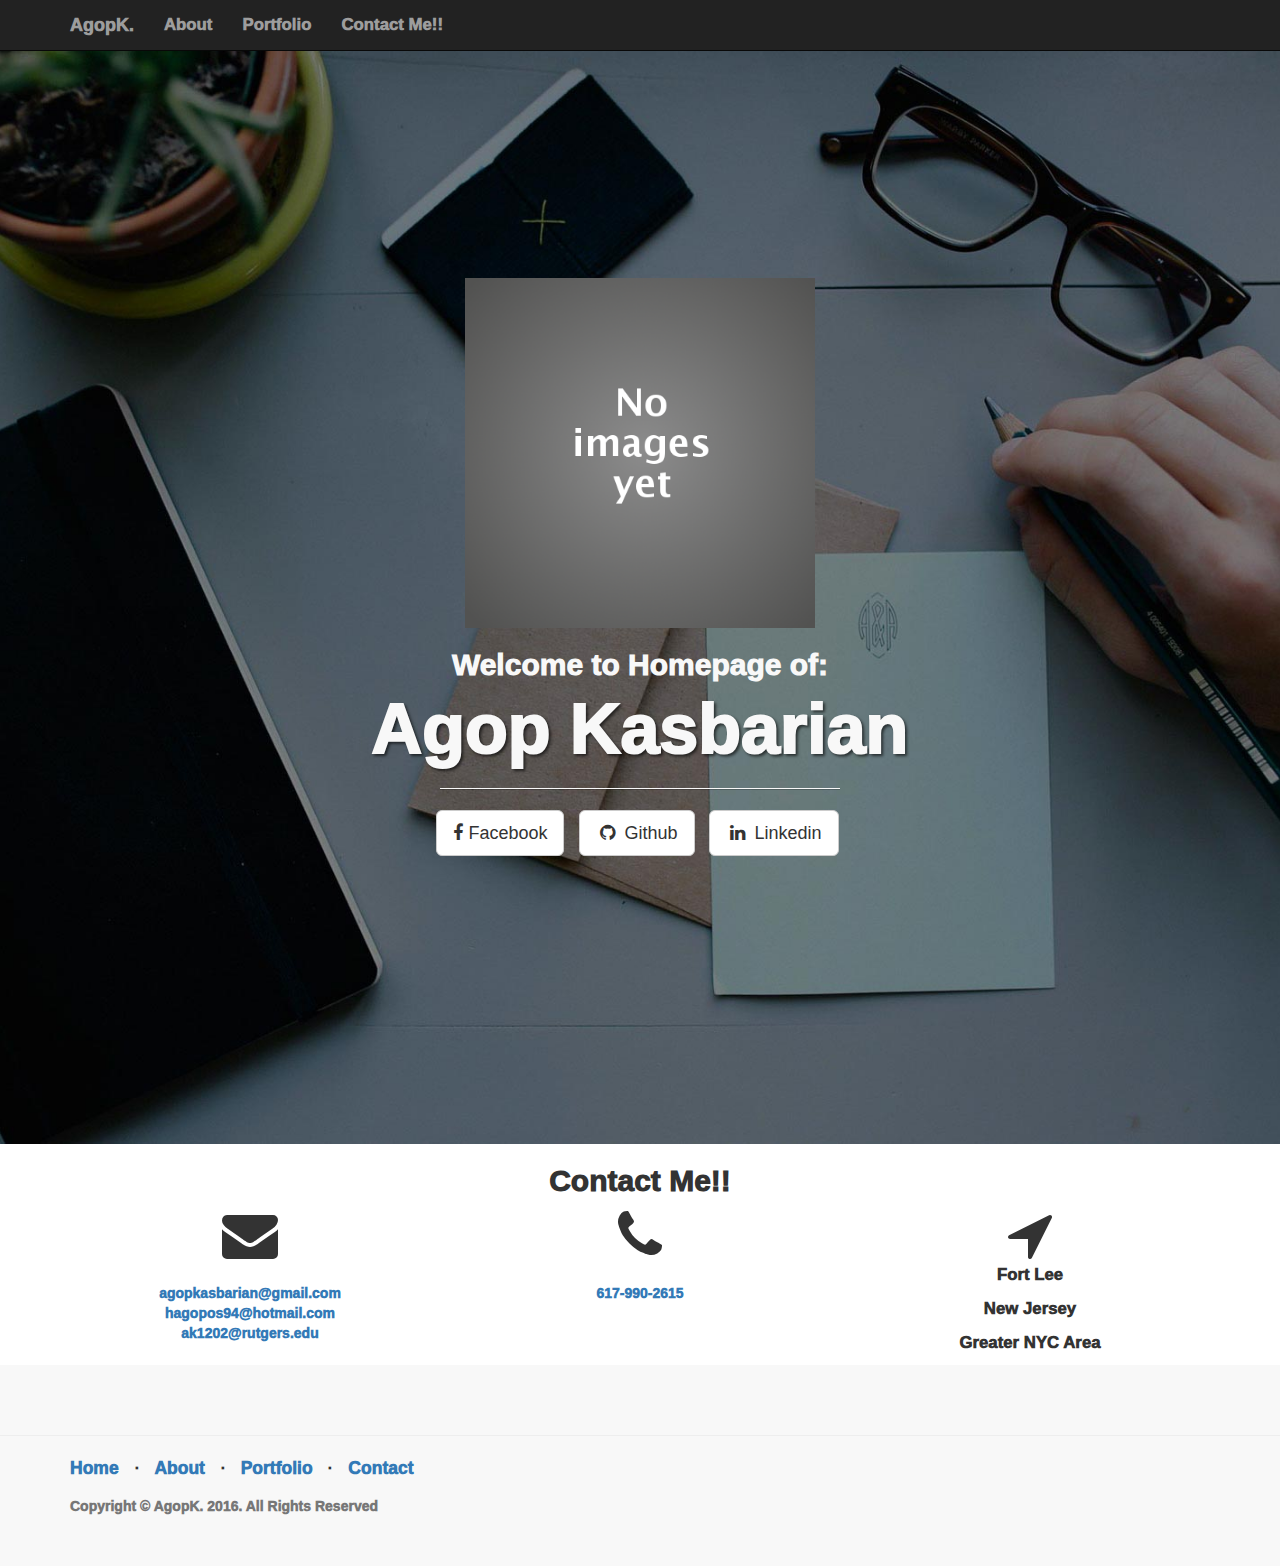
==== index.html @ 90fa2958 "Update index.html" ====
<!DOCTYPE html>
<html class="full" lang="en">
<!-- Make sure the <html> tag is set to the .full CSS class. Change the background image in the full.css file. -->

<head>
    <meta charset="utf-8">
    <meta http-equiv="X-UA-Compatible" content="IE=edge">
    <meta name="viewport" content="width=device-width, initial-scale=1">
    <meta name="description" content="Person introductory Website">
<!-- Author -->
    <meta name="author" content="Agop Kasbarian">
<!-- Title -->
    <title>My Website :)</title>
<!-- Font Awesome CSS -->
    <link rel="stylesheet" href="font-awesome/css/font-awesome.css">
<!-- Bootstrap Core CSS -->
    <link href="bootstrap/css/bootstrap.min.css" rel="stylesheet">
<!-- Custom CSS -->
    <link href="assets/css/customcss.css" rel="stylesheet">
<!-- Custom Fonts -->
    <link href="https://maxcdn.bootstrapcdn.com/font-awesome/4.6.3/css/font-awesome.min.css" rel="stylesheet" integrity="sha384-T8Gy5hrqNKT+hzMclPo118YTQO6cYprQmhrYwIiQ/3axmI1hQomh7Ud2hPOy8SP1" crossorigin="anonymous">
    <!-- <link href="font-awesome/css/font-awesome.min.css" rel="stylesheet" type="text/css"> -->
    <link href="https://fonts.googleapis.com/css?family=Lato:300,400,700,300italic,400italic,700italic" rel="stylesheet" type="text/css">

</head>

<body>
<!-- navigation -->
    <nav id="header" class="navbar navbar-inverse navbar-fixed-top" role="navigation">
        <div class="container">
            <div class="navbar-header">
                <button type="button" class="navbar-toggle collapsed" id="bs-example-navbar-collapse-1" data-toggle="collapse" data-target="#navbar" aria-expanded="false" aria-controls="navbar">
                    <span class="sr-only">Toggle navigation</span>
                    <span class="icon-bar"></span>
                    <span class="icon-bar"></span>
                    <span class="icon-bar"></span>
                </button>
                <a class="navbar-brand" href="#">AgopK.</a>
            </div>
            <div id="navbar" class="navbar-collapse collapse">
                <ul class="nav navbar-nav navhead">
                    <li>
                        <a href="#about2">About</a>
                    </li>
                    <li>
                        <a href="#portfolio">Portfolio</a>
                    </li>
                    <!-- <li class="dropdown">
                        <a href="#" class="dropdown-toggle" id="dLabel" data-toggle="dropdown" role="button" aria-haspopup="true" aria-expanded="false">
                            Log In
                            <span class="caret"></span>
                        </a>
                        <ul class="dropdown-menu" aria-labelledby="dLabel">
                            <li>
                                <a href="#">
                                    <div>
                                        Sign In
                                    </div>
                                </a>
                            </li>
                            <li>
                                <a href="#">
                                    <div>
                                        Sign Up!!
                                    </div>
                                </a>
                            </li>
                        </ul>
                    </li> -->
                    <li>
                        <a href="#contact">Contact Me!!</a>
                    </li>
                </ul>
            </div>
        </div>
    </nav>

<!-- About -->
    <div class="about" id="about">
        <div class="container">
            <div class="row">
                <div class="col-lg-12">
                    <div class="intro-message">
                        <center><img class="img-responsive" src="assets/images/empty_gallery.png" atl="mypic" height="500" width="350"></center>
                        <h2>Welcome to Homepage of:</h2>
                        <h1>Agop Kasbarian</h1>
                        <hr class="intro-divider">
                        <ul class="list-inline intro-social-buttons">
                            <li>
                                <a href="https://www.facebook.com/hkasbarian" class="btn btn-default btn-lg"><i class="fa fa-facebook" aria-hidden="true"></i> <span class="network-name">Facebook</span></a>
                            </li>
                            <li>
                                <a href="#" class="btn btn-default btn-lg"><i class="fa fa-github fa-fw"></i> <span class="network-name">Github</span></a>
                            </li>
                            <li>
                                <a href="https://www.linkedin.com/in/agop-kasbarian-b9020458" class="btn btn-default btn-lg"><i class="fa fa-linkedin fa-fw"></i> <span class="network-name">Linkedin</span></a>
                            </li>
                        </ul>
                    </div>
                </div>
            </div>
        </div>
    </div>

<!-- About2 -->
<!--     <div class="about2"> -->
<!--         <div class="container"> -->
<!--             <div class="row"> -->
<!--                     <h2 class="section-heading">About Me</h2> -->
<!--                     <p class="header-1-p"></p> -->
<!--             </div> -->
<!--         </div> -->
<!--     </div> -->

<!--     <hr> -->


<!-- Portfolio -->
<!--     <div id="#portfolio"> -->
<!--         <div class="container"> -->
<!--             <h2>My Portfolio</h2> -->
<!--         </div> -->
<!--     </div> -->

<!--     <hr> -->

<!-- Contact -->
    <div class="contact">
        <div class="container">
            <h2>Contact Me!!</h2>
            <div class="row">
                <div class="col-lg-4 col-md-4 col-sm-4">
                    <center>
                        <i class="fa fa-envelope fa-4x" aria-hidden="true"></i><br><br>
                        <a type="link" href="#">agopkasbarian@gmail.com</a><br>
                        <a type="link" href="#">hagopos94@hotmail.com</a><br>
                        <a type="link" href="#">ak1202@rutgers.edu</a><br>
                    </center>
                </div>
                <div class="col-lg-4 col-md-4 col-sm-4">
                    <center>
                        <i class="fa fa-phone fa-4x" aria-hidden="true"></i><br><br>
                        <a type="tel">617-990-2615</a>
                    </center>
                </div>
                <div class="col-lg-4 col-md-4 col-sm-4">
                    <center>
                        <i class="fa fa-location-arrow fa-4x" aria-hidden="true"></i>
                        <p>Fort Lee</p>
                        <p>New Jersey</p>
                        <p>Greater NYC Area</p>
                    </center>
                </div>
            </div>
        </div>
    </div>

<!-- Footer -->
    <footer id="footer">
        <hr id="footer-header">
        <div class="container">
            <div class="row">
                <div class="col-lg-12">
                    <ul class="list-inline footerfont">
                        <li>
                            <a href="#">Home</a>
                        </li>
                        <li class="footer-menu-divider">&sdot;</li>
                        <li>
                            <a href="#about">About</a>
                        </li>
                        <li class="footer-menu-divider">&sdot;</li>
                        <li>
                            <a href="#portfolio">Portfolio</a>
                        </li>
                        <li class="footer-menu-divider">&sdot;</li>
                        <li>
                            <a href="#contact">Contact</a>
                        </li>
                    </ul>
                    <p class="copyright text-muted small">Copyright &copy; AgopK. 2016. All Rights Reserved</p>
                </div>
            </div>
        </div>
    </footer>

    <!-- Connectign through AJAX -->
    <script src="https://ajax.googleapis.com/ajax/libs/jquery/1.12.4/jquery.min.js"></script>
    <!-- Latest compiled and minified JavaScript -->
    <script src="https://maxcdn.bootstrapcdn.com/bootstrap/3.3.7/js/bootstrap.min.js" integrity="sha384-Tc5IQib027qvyjSMfHjOMaLkfuWVxZxUPnCJA7l2mCWNIpG9mGCD8wGNIcPD7Txa" crossorigin="anonymous"></script>

</body>

</html>
---- assets/css/customcss.css ----
/*
 * Start Bootstrap - Full (http://startbootstrap.com/)
 * Copyright 2013-2016 Start Bootstrap
 * Licensed under MIT (https://github.com/BlackrockDigital/startbootstrap/blob/gh-pages/LICENSE)
 */

body,
html {
    width: 100%;
    height: 100%;
}

/* Header Image Background - Change the URL below to your image path (example: ../images/background.jpg) */

p{
    font-size: 120%;
}

.about{
    background: url('../images/intro-dontcopyme.jpg') no-repeat center center ;
    background-size: cover;
    padding-top: 50px;
    padding-bottom: 50px;
    text-align: center;
    color: #f8f8f8;
}

.intro-message{
    position: relative;
    padding-top: 20%;
    padding-bottom: 20%;
}

body,
h1,
h2 {
    font-family: "Georgia", "Helvetica Neue", Helvetica, Arial, sans-serif;
    font-weight: 1000;
}

.intro-divider {
    width: 400px;
    border-top: 1px solid #f8f8f8;
    border-bottom: 1px solid rgba(0,0,0,0.2);
}

.intro-message > h1 {
    margin: 0;
    text-shadow: 2px 2px 3px rgba(0,0,0,0.6);
    font-size: 5em;
}

.myprofilepic{
    position: center;
}

.navhead{
    font-size: 120%;
}

.about2{
    padding: 50px 0;
    background-color: #f8f8f8;
}

/*.header-1-p{
    float: left;
    width: 200px;
}*/

footer {
    padding: 50px 0;
    background-color: #f8f8f8;
}

p.copyright {
    margin: 15px 0 0;
    font-size: 100%;
}

.list-inline{
    font-size: 125%;
}

.section-heading {
    margin-bottom: 30px;
}

.footer-header{
    float: left;
    width: 200px;
    border-top: 3px solid #e7e7e7;
}

.contact{
    text-align: center;
}
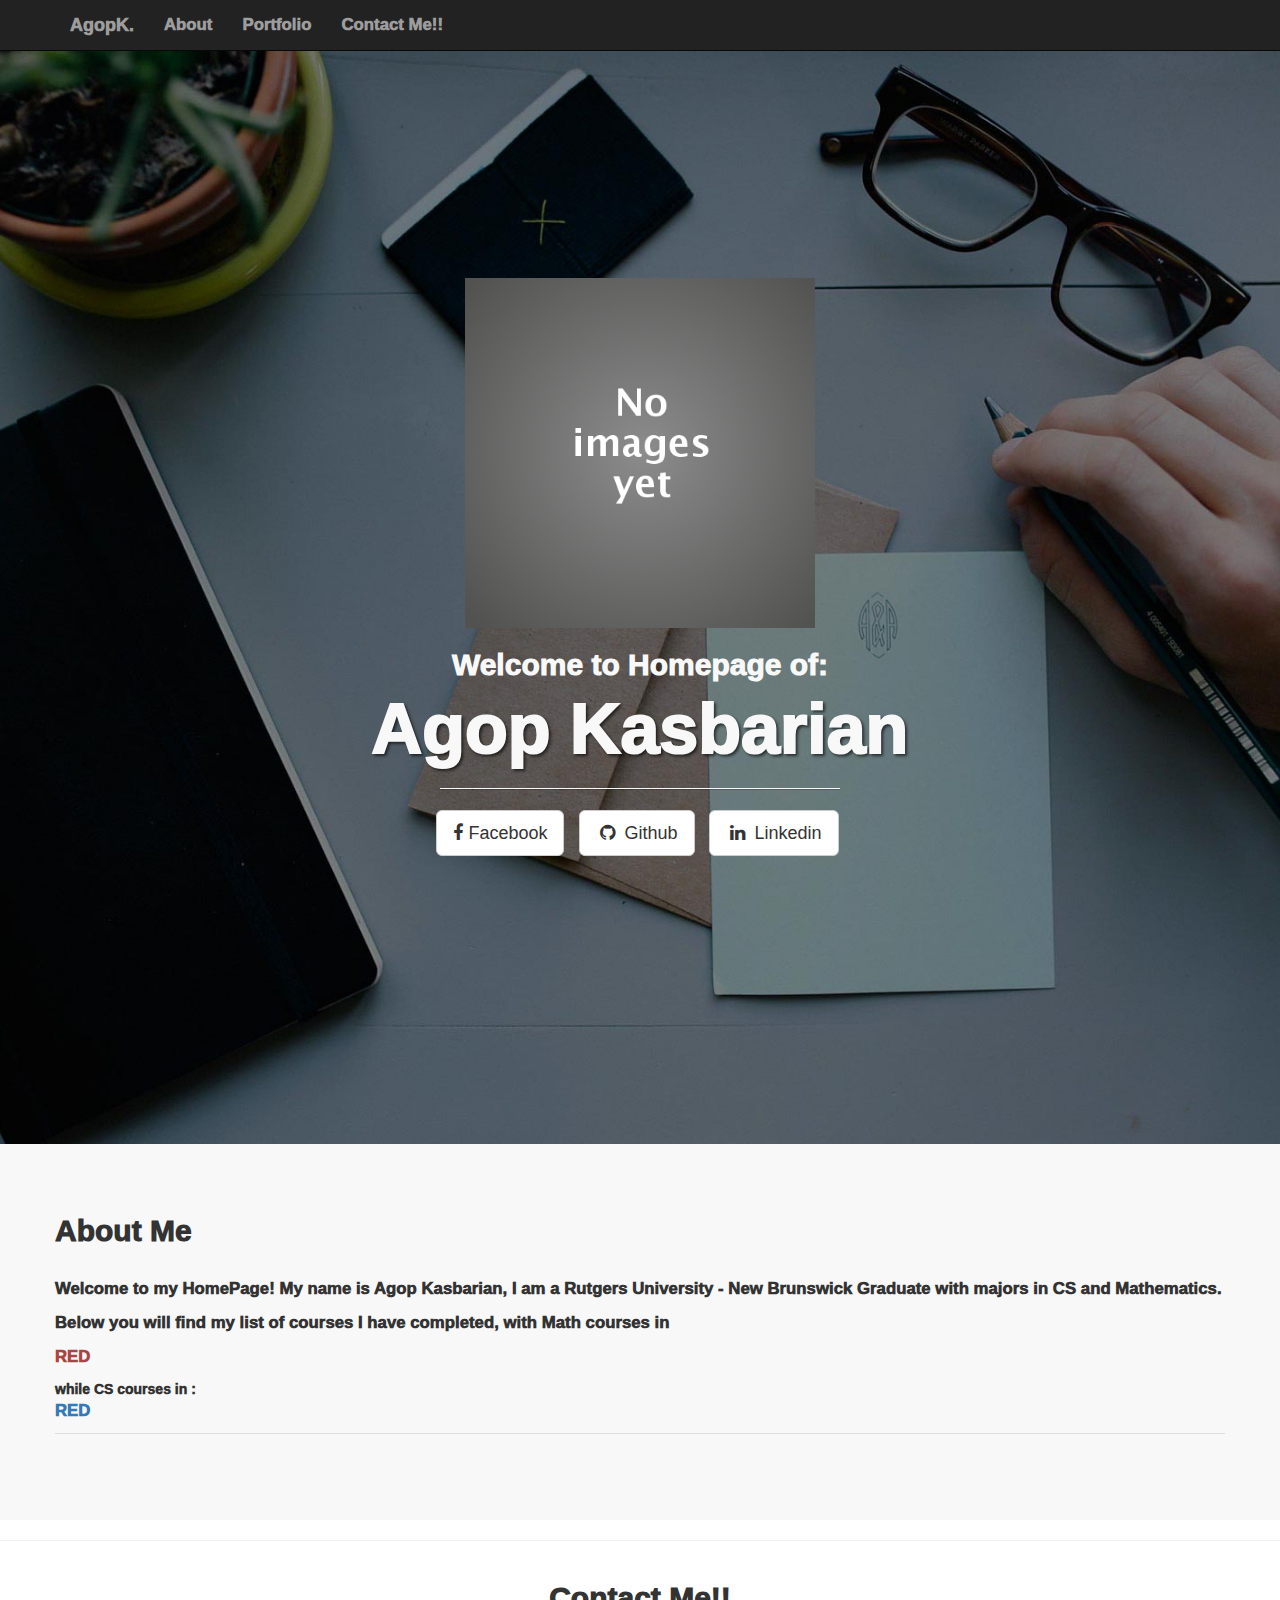
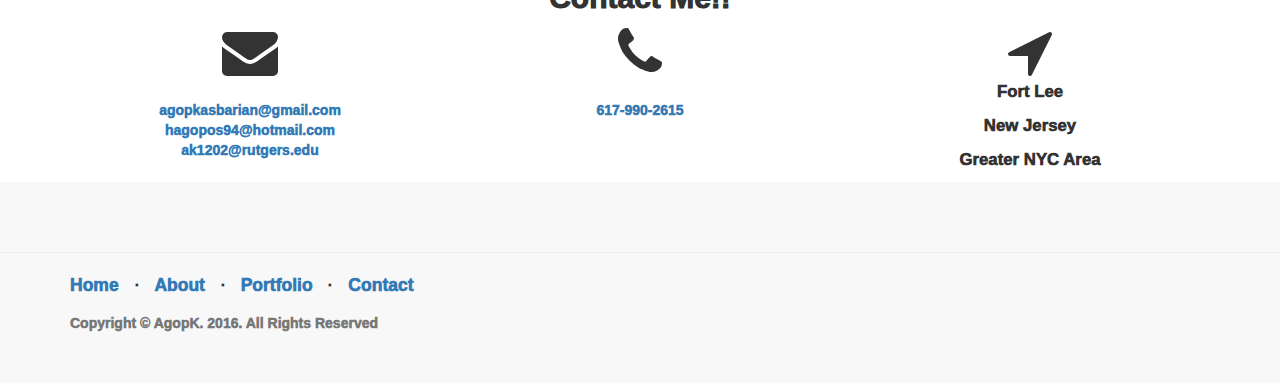
==== commit c4949b96: "Update index.html" ====
--- a/index.html
+++ b/index.html
@@ -102,17 +102,27 @@
         </div>
     </div>
 
+    
 <!-- About2 -->
-<!--     <div class="about2"> -->
-<!--         <div class="container"> -->
-<!--             <div class="row"> -->
-<!--                     <h2 class="section-heading">About Me</h2> -->
-<!--                     <p class="header-1-p"></p> -->
-<!--             </div> -->
-<!--         </div> -->
-<!--     </div> -->
-
-<!--     <hr> -->
+    <div class="about2">
+        <div class="container">
+            <div class="row">
+                    <h2 class="section-heading">About Me</h2>
+                    <p class="header-1-p">Welcome to my HomePage! My name is Agop Kasbarian, I am a Rutgers University - New Brunswick Graduate with majors in CS and Mathematics. </p>
+                <p class="header-1-p">Below you will find my list of courses I have completed, with Math courses in <p class="text-danger">RED</p> while CS courses in : <p class="text-primary">RED</p></p>
+                <table class="table">
+                    <tbody>
+                            <tr>
+                                <td>
+                            </tr>
+                    </tbody>
+                
+                </table>
+            </div>
+        </div>
+    </div>
+
+    <hr>
 
 
 <!-- Portfolio -->
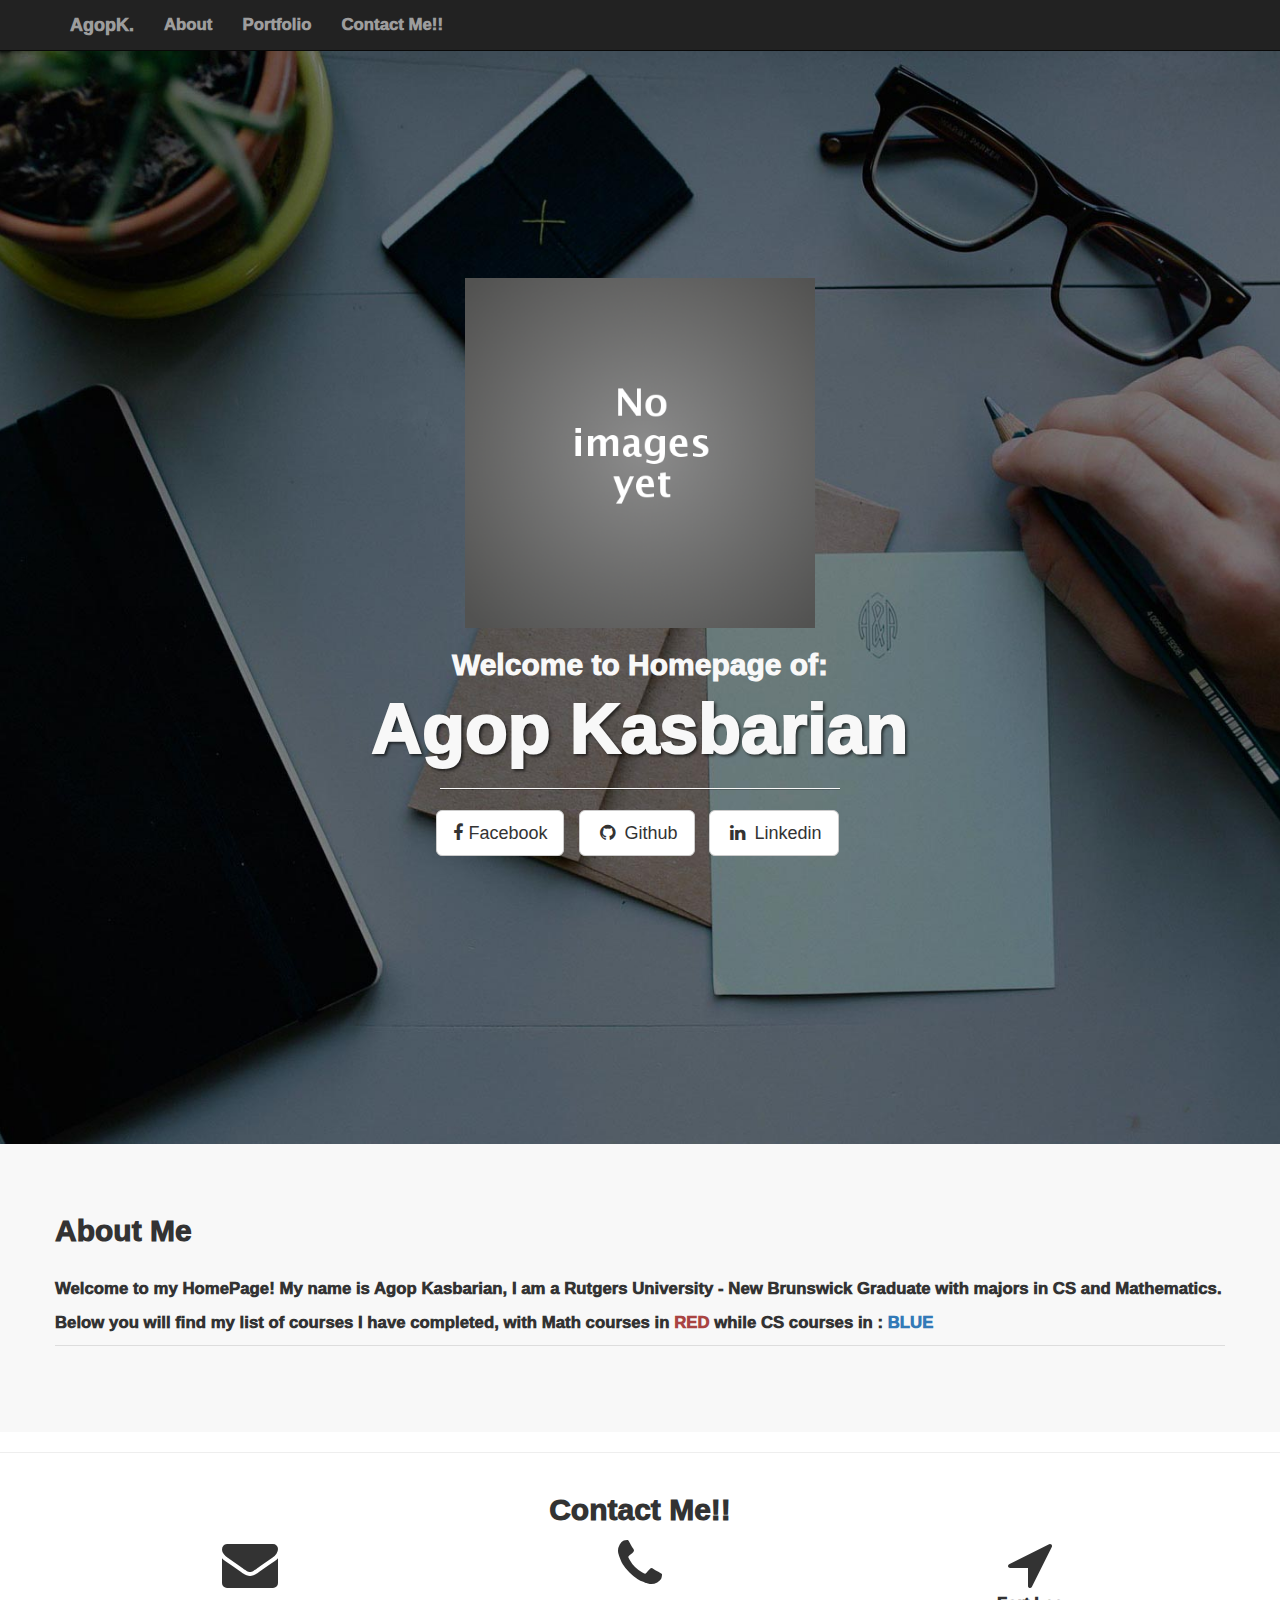
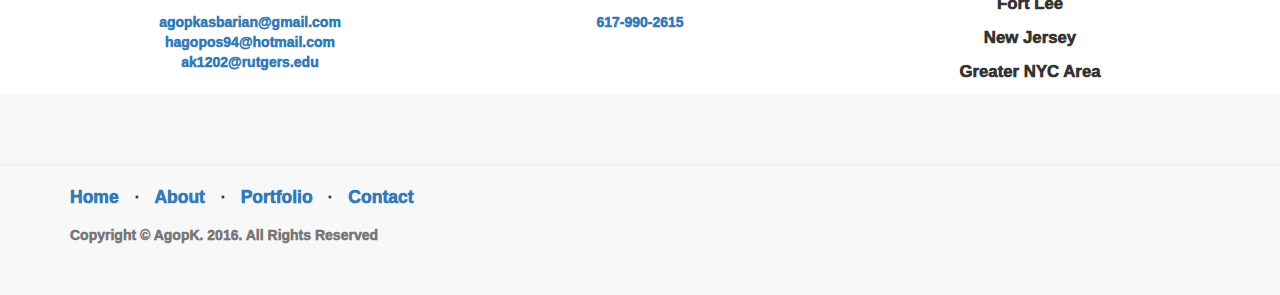
==== commit 3b5b9507: "Update index.html" ====
--- a/index.html
+++ b/index.html
@@ -109,7 +109,7 @@
             <div class="row">
                     <h2 class="section-heading">About Me</h2>
                     <p class="header-1-p">Welcome to my HomePage! My name is Agop Kasbarian, I am a Rutgers University - New Brunswick Graduate with majors in CS and Mathematics. </p>
-                <p class="header-1-p">Below you will find my list of courses I have completed, with Math courses in <p class="text-danger">RED</p> while CS courses in : <p class="text-primary">RED</p></p>
+                <p class="header-1-p">Below you will find my list of courses I have completed, with Math courses in <span class="text-danger">RED</span> while CS courses in : <span class="text-primary">BLUE</span></p>
                 <table class="table">
                     <tbody>
                             <tr>
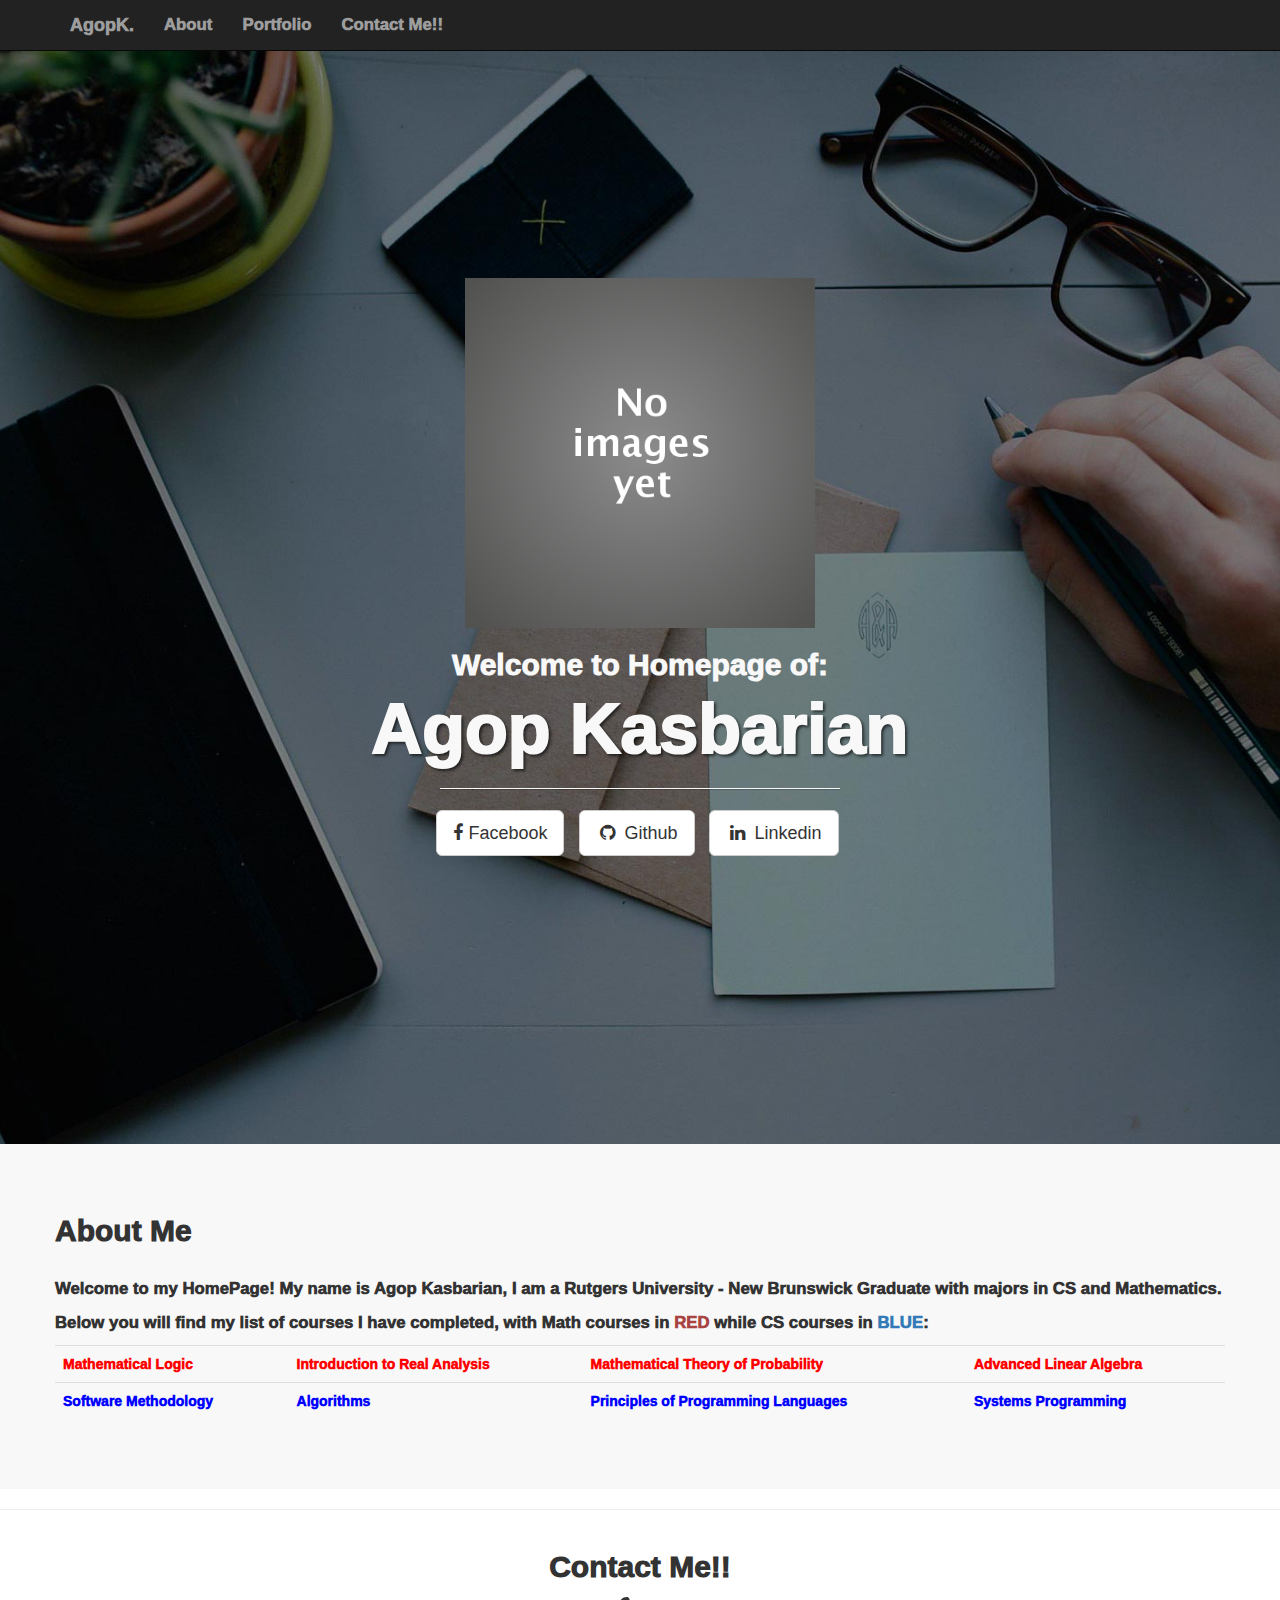
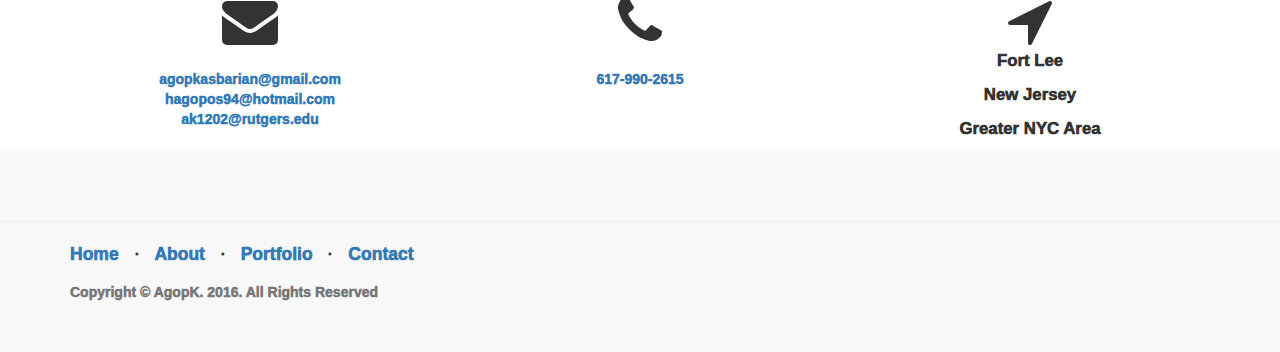
==== commit 6735ab56: "Update index.html" ====
--- a/index.html
+++ b/index.html
@@ -109,12 +109,21 @@
             <div class="row">
                     <h2 class="section-heading">About Me</h2>
                     <p class="header-1-p">Welcome to my HomePage! My name is Agop Kasbarian, I am a Rutgers University - New Brunswick Graduate with majors in CS and Mathematics. </p>
-                <p class="header-1-p">Below you will find my list of courses I have completed, with Math courses in <span class="text-danger">RED</span> while CS courses in : <span class="text-primary">BLUE</span></p>
+                <p class="header-1-p">Below you will find my list of courses I have completed, with Math courses in <span class="text-danger">RED</span> while CS courses in <span class="text-primary">BLUE</span>:</p>
                 <table class="table">
                     <tbody>
-                            <tr>
-                                <td>
-                            </tr>
+                        <tr>
+                            <td><font color="red">Mathematical Logic</font></td>
+                            <td><font color="red">Introduction to Real Analysis</font></td>
+                            <td><font color="red">Mathematical Theory of Probability</font></td>
+                            <td><font color="red">Advanced Linear Algebra</font></td>                                
+                        </tr>
+                        <tr>
+                            <td><font color="blue">Software Methodology</font></td>
+                            <td><font color="blue">Algorithms</font></td>
+                            <td><font color="blue">Principles of Programming Languages</font></td>
+                            <td><font color="blue">Systems Programming</font></td>                            
+                        </tr>
                     </tbody>
                 
                 </table>
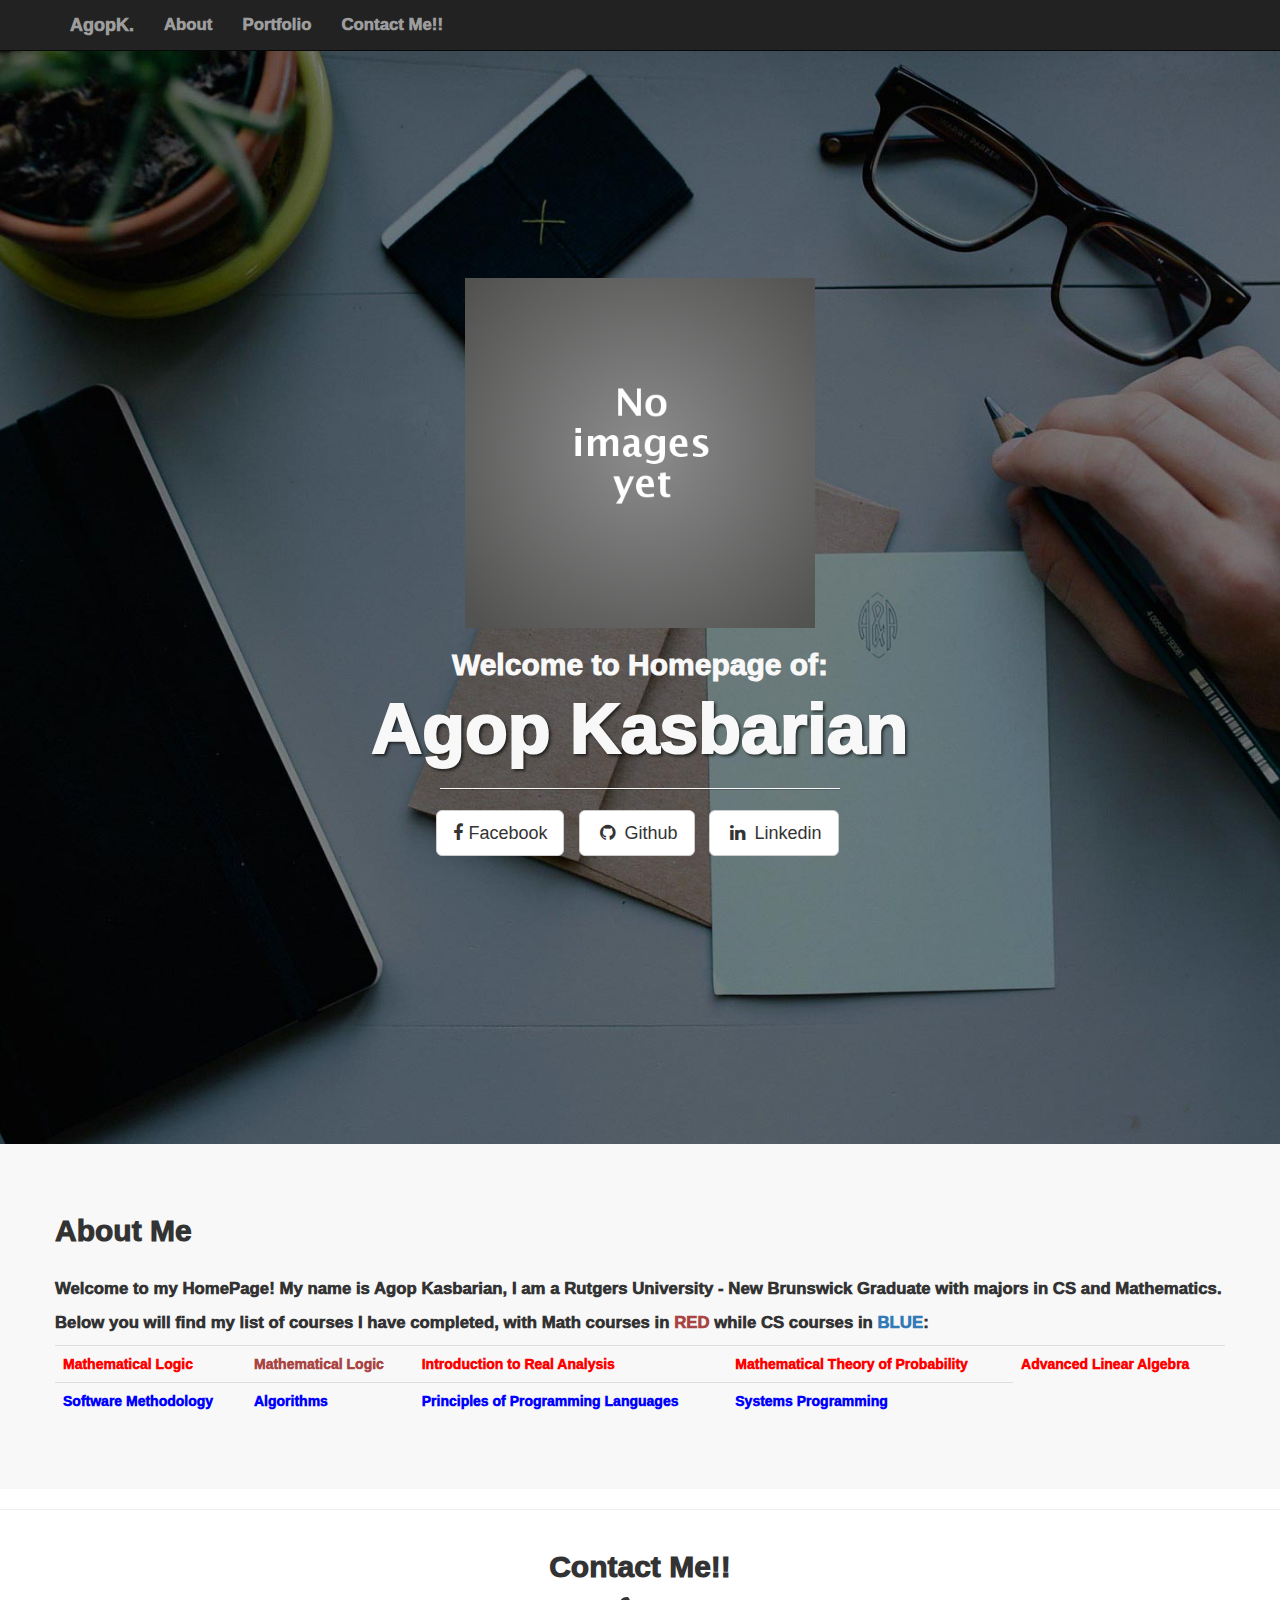
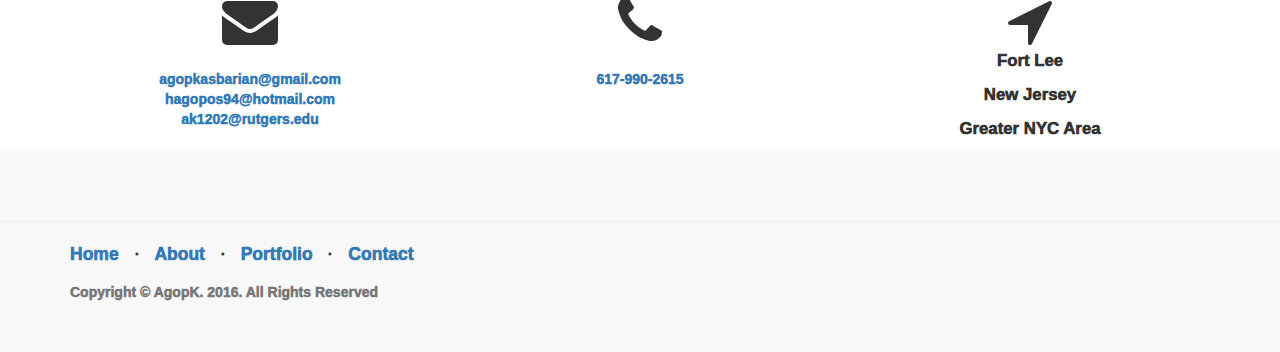
==== commit 72e9513c: "Update index.html" ====
--- a/index.html
+++ b/index.html
@@ -114,6 +114,7 @@
                     <tbody>
                         <tr>
                             <td><font color="red">Mathematical Logic</font></td>
+                            <td class="text-danger">Mathematical Logic</td>                            
                             <td><font color="red">Introduction to Real Analysis</font></td>
                             <td><font color="red">Mathematical Theory of Probability</font></td>
                             <td><font color="red">Advanced Linear Algebra</font></td>                                
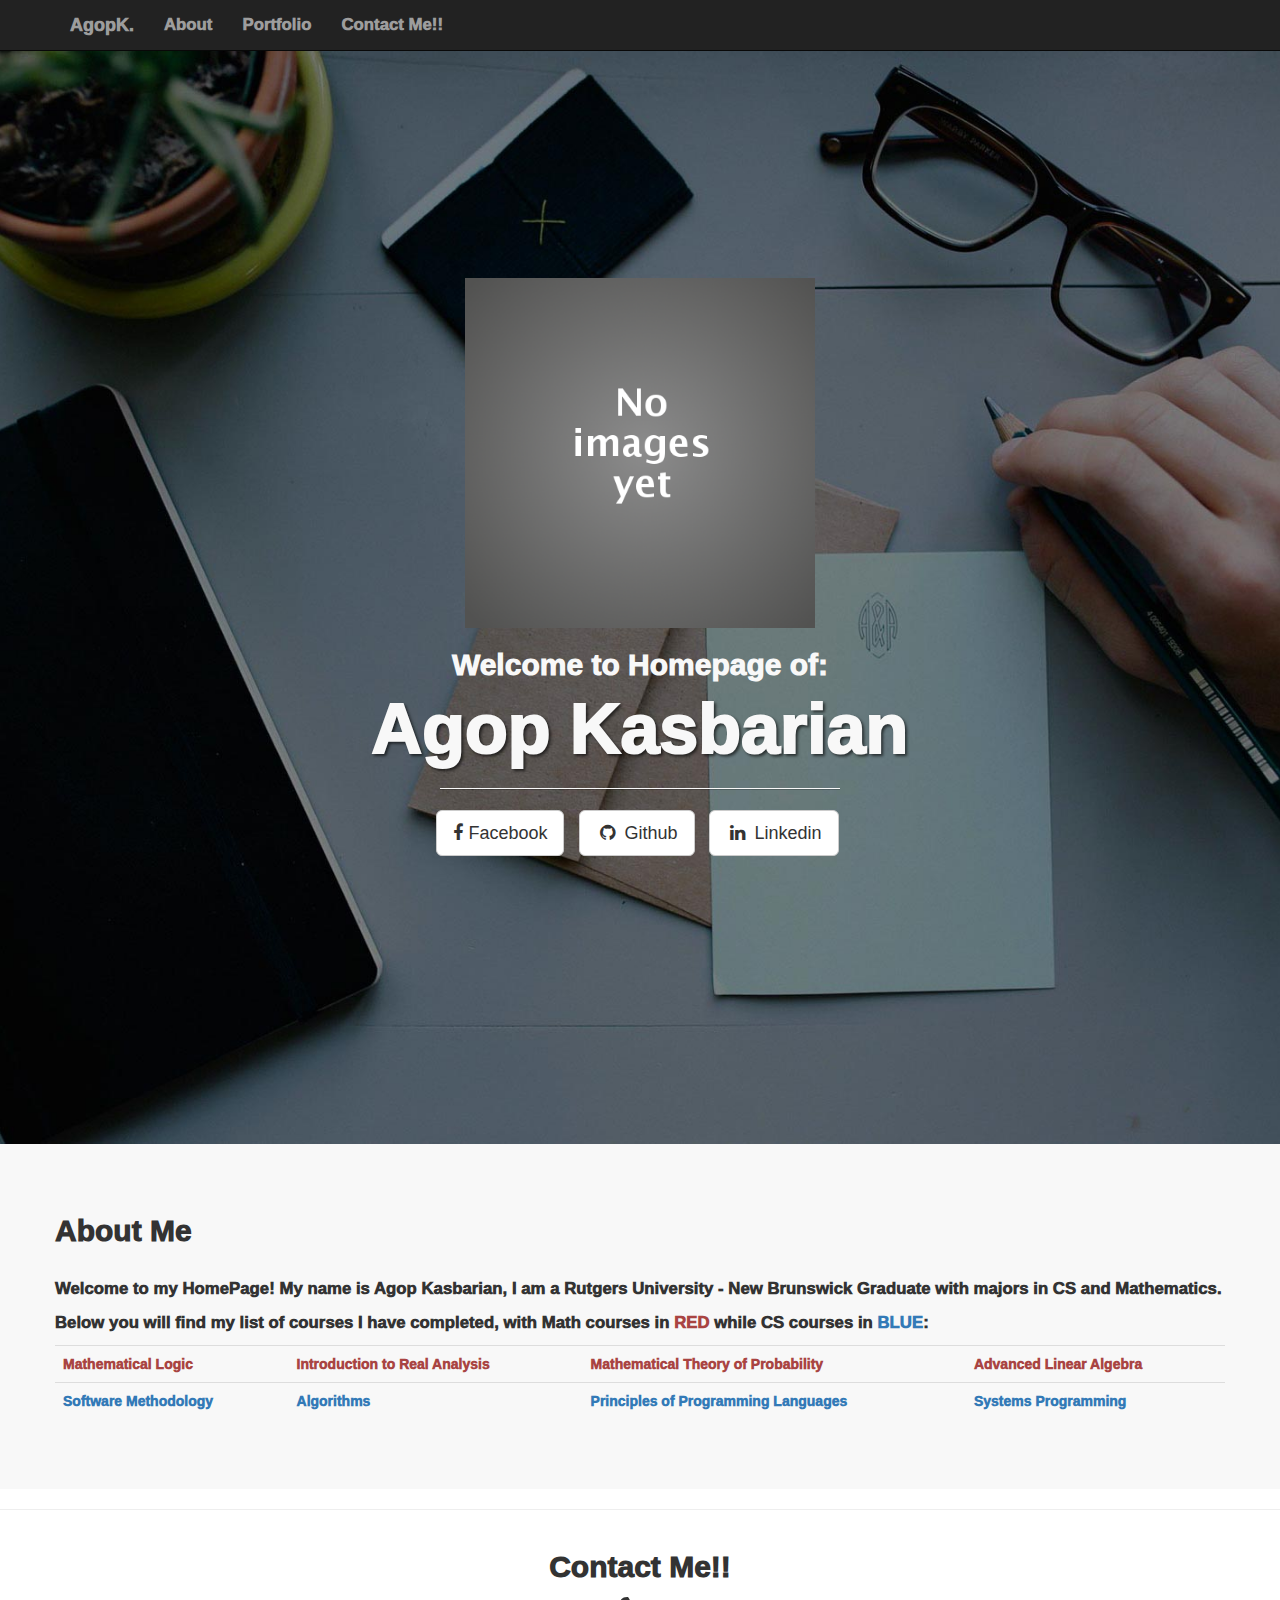
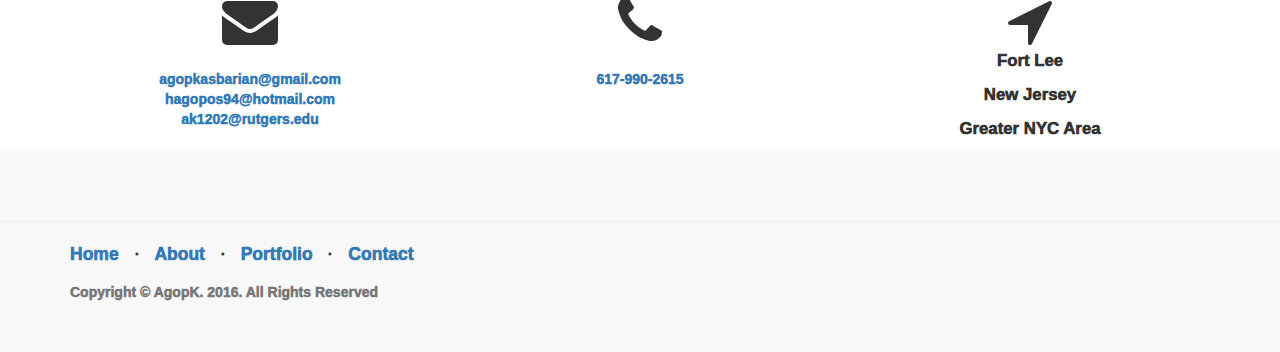
==== commit 47d6fc2e: "Update index.html" ====
--- a/index.html
+++ b/index.html
@@ -113,17 +113,16 @@
                 <table class="table">
                     <tbody>
                         <tr>
-                            <td><font color="red">Mathematical Logic</font></td>
-                            <td class="text-danger">Mathematical Logic</td>                            
-                            <td><font color="red">Introduction to Real Analysis</font></td>
-                            <td><font color="red">Mathematical Theory of Probability</font></td>
-                            <td><font color="red">Advanced Linear Algebra</font></td>                                
+                            <td class="text-danger">Mathematical Logic</td>
+                            <td class="text-danger">Introduction to Real Analysis</td>                            
+                            <td class="text-danger">Mathematical Theory of Probability</td>                            
+                            <td class="text-danger">Advanced Linear Algebra</td>                                                      
                         </tr>
                         <tr>
-                            <td><font color="blue">Software Methodology</font></td>
-                            <td><font color="blue">Algorithms</font></td>
-                            <td><font color="blue">Principles of Programming Languages</font></td>
-                            <td><font color="blue">Systems Programming</font></td>                            
+                            <td class="text-primary">Software Methodology</td>
+                            <td class="text-primary">Algorithms</td>                                                      
+                            <td class="text-primary">Principles of Programming Languages</td>                                                      
+                            <td class="text-primary">Systems Programming</td>                                                                               
                         </tr>
                     </tbody>
                 
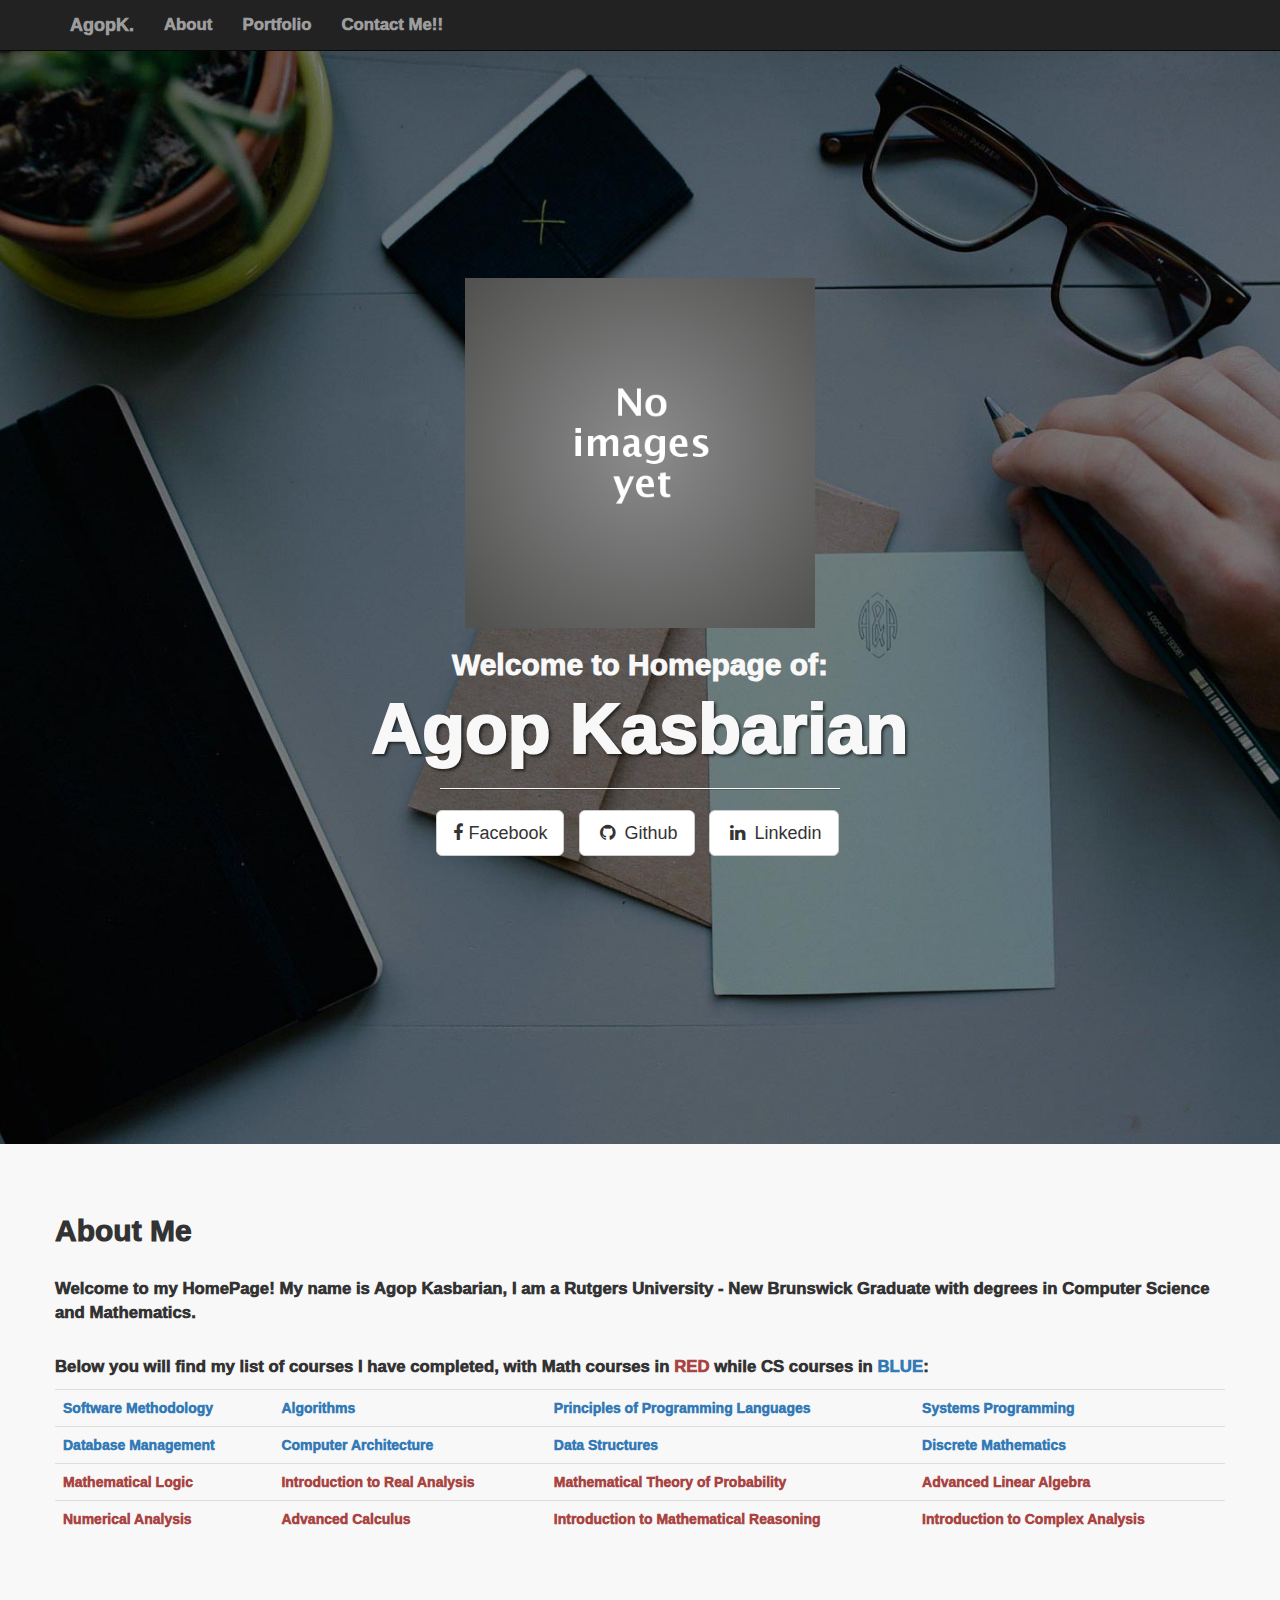
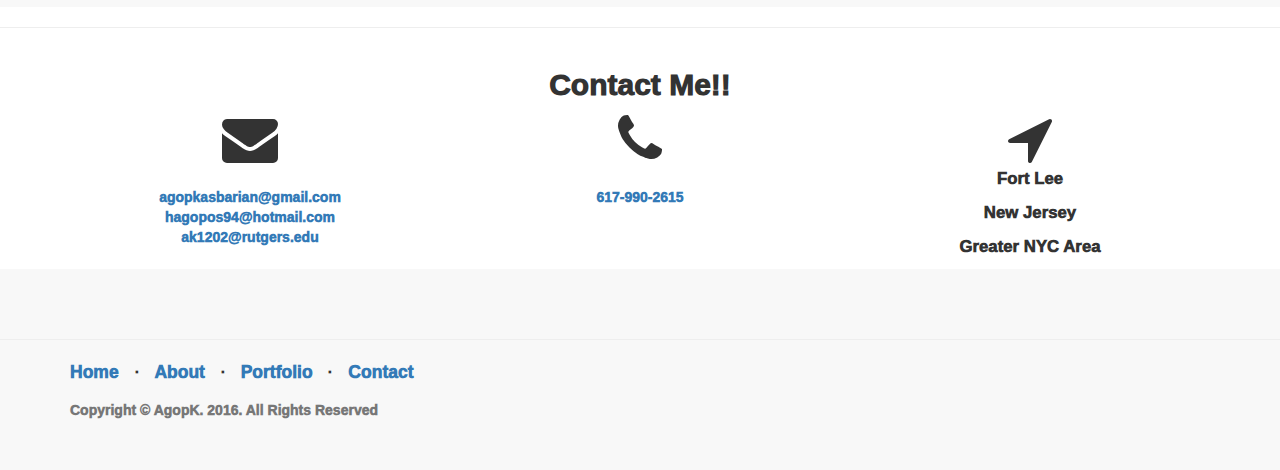
==== commit 06612a40: "Update index.html" ====
--- a/index.html
+++ b/index.html
@@ -107,11 +107,24 @@
     <div class="about2">
         <div class="container">
             <div class="row">
-                    <h2 class="section-heading">About Me</h2>
-                    <p class="header-1-p">Welcome to my HomePage! My name is Agop Kasbarian, I am a Rutgers University - New Brunswick Graduate with majors in CS and Mathematics. </p>
+                <h2 class="section-heading">About Me</h2>
+                <p class="header-1-p">Welcome to my HomePage! My name is Agop Kasbarian, I am a Rutgers University - New Brunswick Graduate with degrees in Computer Science and Mathematics.</p>
+                <br>
                 <p class="header-1-p">Below you will find my list of courses I have completed, with Math courses in <span class="text-danger">RED</span> while CS courses in <span class="text-primary">BLUE</span>:</p>
                 <table class="table">
                     <tbody>
+                        <tr>
+                            <td class="text-primary">Software Methodology</td>
+                            <td class="text-primary">Algorithms</td>                                                      
+                            <td class="text-primary">Principles of Programming Languages</td>                                                      
+                            <td class="text-primary">Systems Programming</td>                                                                               
+                        </tr>
+                        <tr>
+                            <td class="text-primary">Database Management</td>
+                            <td class="text-primary">Computer Architecture</td>                                                      
+                            <td class="text-primary">Data Structures</td>                                                      
+                            <td class="text-primary">Discrete Mathematics</td>                                                                               
+                        </tr>
                         <tr>
                             <td class="text-danger">Mathematical Logic</td>
                             <td class="text-danger">Introduction to Real Analysis</td>                            
@@ -119,13 +132,12 @@
                             <td class="text-danger">Advanced Linear Algebra</td>                                                      
                         </tr>
                         <tr>
-                            <td class="text-primary">Software Methodology</td>
-                            <td class="text-primary">Algorithms</td>                                                      
-                            <td class="text-primary">Principles of Programming Languages</td>                                                      
-                            <td class="text-primary">Systems Programming</td>                                                                               
+                            <td class="text-danger">Numerical Analysis</td>
+                            <td class="text-danger">Advanced Calculus</td>                            
+                            <td class="text-danger">Introduction to Mathematical Reasoning</td>                            
+                            <td class="text-danger">Introduction to Complex Analysis</td>                                                      
                         </tr>
                     </tbody>
-                
                 </table>
             </div>
         </div>
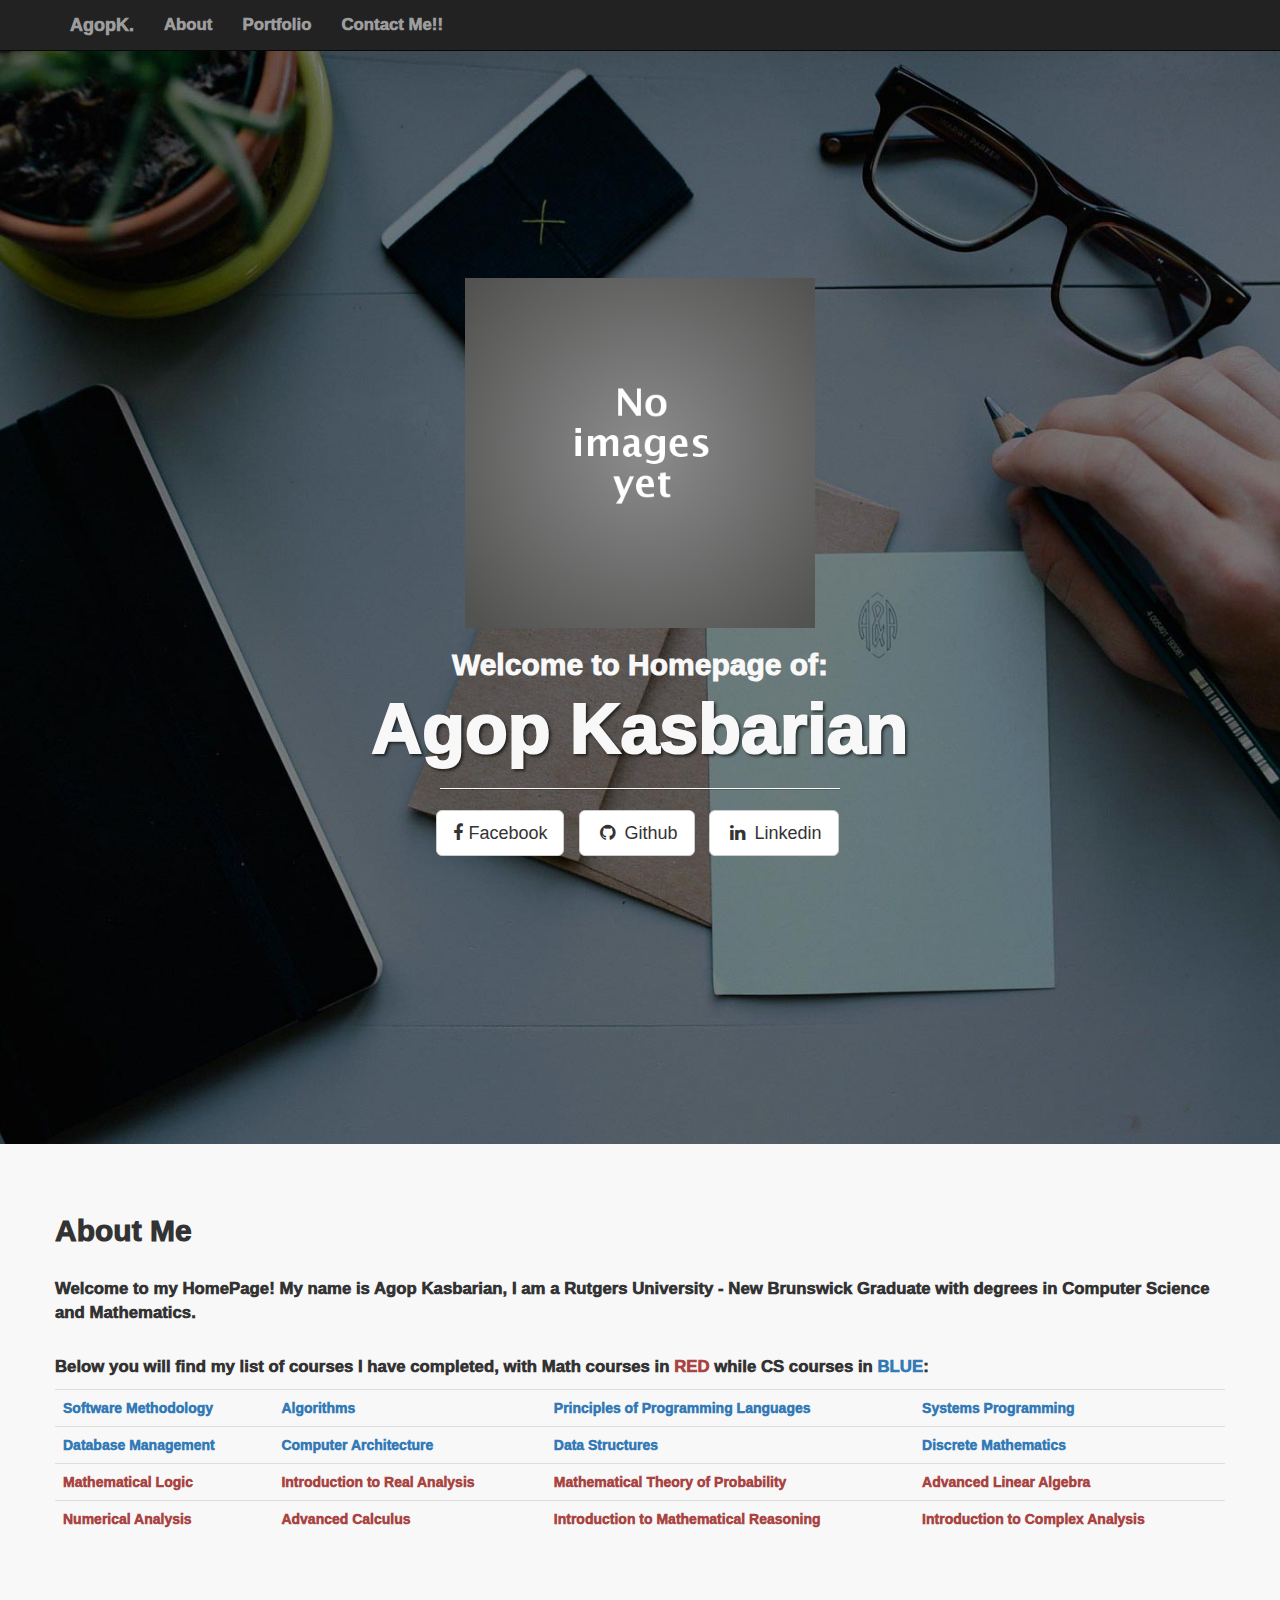
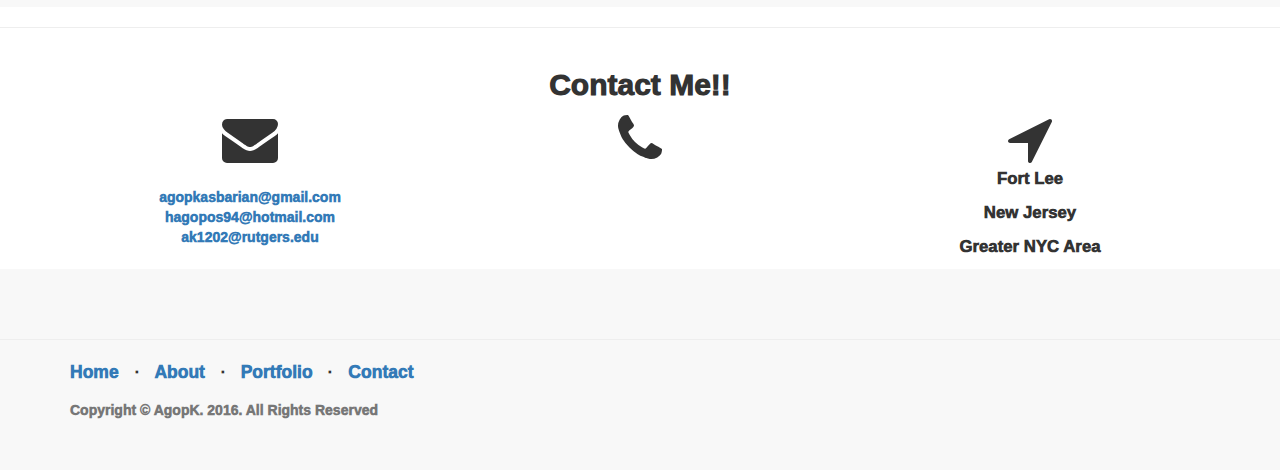
==== commit 8537d621: "Update index.html" ====
--- a/index.html
+++ b/index.html
@@ -171,7 +171,6 @@
                 <div class="col-lg-4 col-md-4 col-sm-4">
                     <center>
                         <i class="fa fa-phone fa-4x" aria-hidden="true"></i><br><br>
-                        <a type="tel">617-990-2615</a>
                     </center>
                 </div>
                 <div class="col-lg-4 col-md-4 col-sm-4">
